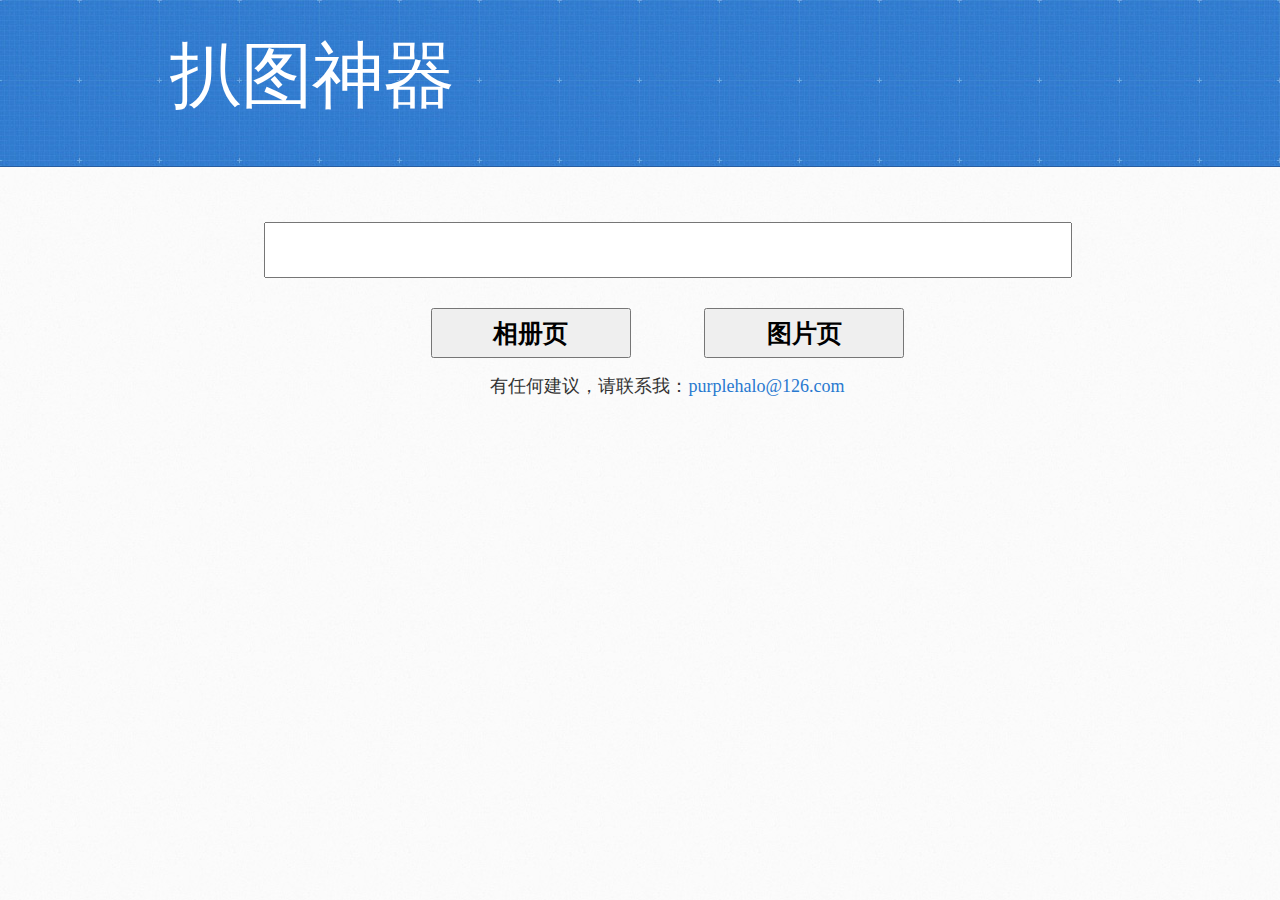
==== index.html @ 2a57a255 "弹窗间隔固定时间刷新" ====
﻿<!DOCTYPE html>
<html>
  <head>
    <meta charset='utf-8'>
    <meta http-equiv="X-UA-Compatible" content="chrome=1">
    <meta name="viewport" content="width=device-width, initial-scale=1, maximum-scale=1">
    <link href='javascripts/googleapiscss.css' rel='stylesheet' type='text/css'>
    <link rel="stylesheet" type="text/css" href="stylesheets/stylesheet.css" media="screen" />
    <link rel="stylesheet" type="text/css" href="stylesheets/pygment_trac.css" media="screen" />
    <link rel="stylesheet" type="text/css" href="stylesheets/print.css" media="print" />
	<link href="css/imagebrowser.css" type="text/css" rel="stylesheet" />
	<script type="text/javascript" src="js/yui-min.js"></script>
	<script type="text/javascript" src="js/config.js"></script>
	<script type="text/javascript" src="js/verifier.js"></script>
	<script type="text/javascript" src="js/synchro.js"></script>
	<script type="text/javascript" src="js/loader.js"></script>
	<script type="text/javascript" src="js/reader.js"></script>
    <!--[if lt IE 9]>
    <script src="//html5shiv.googlecode.com/svn/trunk/html5.js"></script>
    <![endif]-->

    <title>扒图神器</title>
  </head>

  <body>
    <header>
      <div class="inner">
        <h1>扒图神器</h1>
      </div>
    </header>
  <div id="control-box">
  	<input id="txt-url" type="text" />
	<div id="button-box">
  	  <input id="btn-submit-index" type="submit" value="相册页" />
  	  <input id="btn-submit-image" type="submit" value="图片页" />
	</div>
    <div id="msg-box">
	  有任何建议，请联系我：<a href="mailto:purplehalo@126.com">purplehalo@126.com</a>
	</div>
    </div>
  </div>
  <div id="gallery" style="display:none">
  	<div id="top-state">上一页</div>
	<ul id="loaded-images"></ul>
	<div id="bottom-alert"></div>
    <div id="bottom-state">下一页</div>
  </div>
  <div id="hide-windows">
  </div>
  </body>
</html>
---- javascripts/googleapiscss.css ----
@font-face {
  font-family: 'Architects Daughter';
  font-style: normal;
  font-weight: 400;
  src: local('Architects Daughter'), local('ArchitectsDaughter'), url(http://themes.googleusercontent.com/static/fonts/architectsdaughter/v4/RXTgOOQ9AAtaVOHxx0IUBOkI_DLF4EgbZt3mhU8gQFo.woff) format('woff');
}
---- stylesheets/stylesheet.css ----
/* http://meyerweb.com/eric/tools/css/reset/ 
   v2.0 | 20110126
   License: none (public domain)
*/
html, body, div, span, applet, object, iframe,
h1, h2, h3, h4, h5, h6, p, blockquote, pre,
a, abbr, acronym, address, big, cite, code,
del, dfn, em, img, ins, kbd, q, s, samp,
small, strike, strong, sub, sup, tt, var,
b, u, i, center,
dl, dt, dd, ol, ul, li,
fieldset, form, label, legend,
table, caption, tbody, tfoot, thead, tr, th, td,
article, aside, canvas, details, embed, 
figure, figcaption, footer, header, hgroup, 
menu, nav, output, ruby, section, summary,
time, mark, audio, video {
	margin: 0;
	padding: 0;
	border: 0;
	font-size: 100%;
	font: inherit;
	vertical-align: baseline;
}
/* HTML5 display-role reset for older browsers */
article, aside, details, figcaption, figure, 
footer, header, hgroup, menu, nav, section {
	display: block;
}
body {
	line-height: 1;
}
ol, ul {
	list-style: none;
}
blockquote, q {
	quotes: none;
}
blockquote:before, blockquote:after,
q:before, q:after {
	content: '';
	content: none;
}
table {
	border-collapse: collapse;
	border-spacing: 0;
}

/* LAYOUT STYLES */
body {
  font-size: 15px;
  line-height: 1.5; 
  background: #fafafa url(../images/body-bg.jpg) 0 0 repeat;
  font-family: 'Helvetica Neue', Helvetica, Arial, serif;
  font-weight: 400;
  color: #666;
}

a {
  color: #2879d0;
}
a:hover {
  color: #2268b2;
}

header {
  padding-top: 40px;
  padding-bottom: 40px;
  font-family: 'Architects Daughter', 'Helvetica Neue', Helvetica, Arial, serif; 
  background: #2e7bcf url(../images/header-bg.jpg) 0 0 repeat-x;
  border-bottom: solid 1px #275da1;
}

header h1 {
  letter-spacing: -1px;
  font-size: 72px;
  color: #fff;
  line-height: 1;
  margin-bottom: 0.2em;
  width: 540px;
}

header h2 {
  font-size: 26px;
  color: #9ddcff;
  font-weight: normal;
  line-height: 1.3;
  width: 540px;
  letter-spacing: 0;
}

.inner {
  position: relative;
  width: 940px;
  margin: 0 auto;
}

#content-wrapper {
  border-top: solid 1px #fff;
  padding-top: 30px;
}

#main-content {
  width: 690px;
  float: left;
}

#main-content img {
  max-width: 100%;
}

aside#sidebar {
  width: 200px;
  padding-left: 20px;
  min-height: 504px;
  float: right;
  background: transparent url(../images/sidebar-bg.jpg) 0 0 no-repeat;
  font-size: 12px;
  line-height: 1.3;
}

aside#sidebar p.repo-owner,
aside#sidebar p.repo-owner a {
  font-weight: bold;
}

#downloads {
  margin-bottom: 40px;
}

a.button {
  width: 134px;
  height: 58px;
  line-height: 1.2;
  font-size: 23px;
  color: #fff;
  padding-left: 68px;
  padding-top: 22px;
  font-family: 'Architects Daughter', 'Helvetica Neue', Helvetica, Arial, serif; 
}
a.button small {
  display: block;
  font-size: 11px;
}
header a.button {
  position: absolute;
  right: 0;
  top: 0;
  background: transparent url(../images/github-button.png) 0 0 no-repeat;
}
aside a.button {
  width: 138px;
  padding-left: 64px;
  display: block;
  background: transparent url(../images/download-button.png) 0 0 no-repeat;
  margin-bottom: 20px;
  font-size: 21px;
}

code, pre {
  font-family: Monaco, "Bitstream Vera Sans Mono", "Lucida Console", Terminal, monospace;
  color: #222;
  margin-bottom: 30px;
  font-size: 13px;
}

code {
  background-color: #f2f8fc;
  border: solid 1px #dbe7f3;
  padding: 0 3px;
}

pre {
  padding: 20px;
  background: #fff;
  text-shadow: none;
  overflow: auto;
  border: solid 1px #f2f2f2;
}
pre code {
  color: #2879d0;
  background-color: #fff;
  border: none;
  padding: 0;
}

ul, ol, dl {
  margin-bottom: 20px;
}


/* COMMON STYLES */

hr {
  height: 1px;
  line-height: 1px;
  margin-top: 1em;
  padding-bottom: 1em;
  border: none;
  background: transparent url('../images/hr.png') 0 0 no-repeat;
}

table {
  width: 100%;
  border: 1px solid #ebebeb;
}

th {
  font-weight: 500;
}

td {
  border: 1px solid #ebebeb;
  text-align: center; 
  font-weight: 300;
}

form {
  background: #f2f2f2;
  padding: 20px;
  
}


/* GENERAL ELEMENT TYPE STYLES */

#main-content h1 {
  font-family: 'Architects Daughter', 'Helvetica Neue', Helvetica, Arial, serif; 
  font-size: 2.8em;
  letter-spacing: -1px;
  color: #474747;
} 

#main-content h1:before {
  content: "/";
  color: #9ddcff;
  padding-right: 0.3em;
  margin-left: -0.9em;
}

#main-content h2 {
  font-family: 'Architects Daughter', 'Helvetica Neue', Helvetica, Arial, serif; 
  font-size: 22px;
  font-weight: bold;
  margin-bottom: 8px;
  color: #474747;
} 
#main-content h2:before {
  content: "//";
  color: #9ddcff;
  padding-right: 0.3em;
  margin-left: -1.5em;
}

#main-content h3 {
  font-family: 'Architects Daughter', 'Helvetica Neue', Helvetica, Arial, serif; 
  font-size: 18px;
  font-weight: bold;
  margin-top: 24px;
  margin-bottom: 8px;
  color: #474747;
} 
 
#main-content h3:before {
  content: "///";
  color: #9ddcff;
  padding-right: 0.3em;
  margin-left: -2em;
}

#main-content h4 {
  font-family: 'Architects Daughter', 'Helvetica Neue', Helvetica, Arial, serif; 
  font-size: 15px;
  font-weight: bold;
  color: #474747;
} 

h4:before {
  content: "////";
  color: #9ddcff;
  padding-right: 0.3em;
  margin-left: -2.8em;
}

#main-content h5 {
  font-family: 'Architects Daughter', 'Helvetica Neue', Helvetica, Arial, serif; 
  font-size: 14px;
  color: #474747;
} 
h5:before {
  content: "/////";
  color: #9ddcff;
  padding-right: 0.3em;
  margin-left: -3.2em;
}

#main-content h6 {
  font-family: 'Architects Daughter', 'Helvetica Neue', Helvetica, Arial, serif; 
  font-size: .8em;
  color: #474747;
} 
h6:before {
  content: "//////";
  color: #9ddcff;
  padding-right: 0.3em;
  margin-left: -3.7em;
}

p {
  margin-bottom: 20px;
}
 
a {
  text-decoration: none;
}

p a {
  font-weight: 400;
}

blockquote {
  font-size: 1.6em;
  border-left: 10px solid #e9e9e9;
  margin-bottom: 20px;
  padding: 0 0 0 30px;
}

ul {
  list-style: disc inside;
  padding-left: 20px;
}

ol {
  list-style: decimal inside;
  padding-left: 3px;
}

dl dd {
  font-style: italic;
  font-weight: 100;
}

footer {
  background: transparent url('../images/hr.png') 0 0 no-repeat;
  margin-top: 40px;
  padding-top: 20px;
  padding-bottom: 30px;
  font-size: 13px;
  color: #aaa;
}

footer a {
  color: #666;
}
footer a:hover {
  color: #444;
}

/* MISC */
.clearfix:after {
  clear: both;
  content: '.';
  display: block;
  visibility: hidden;
  height: 0;
}

.clearfix {display: inline-block;}
* html .clearfix {height: 1%;}
.clearfix {display: block;}

/* #Media Queries
================================================== */

/* Smaller than standard 960 (devices and browsers) */
@media only screen and (max-width: 959px) {}

/* Tablet Portrait size to standard 960 (devices and browsers) */
@media only screen and (min-width: 768px) and (max-width: 959px) {
  .inner {
    width: 740px;
  }
  header h1, header h2 {
    width: 340px;
  }
  header h1 {
    font-size: 60px;
  }
  header h2 {
    font-size: 30px;
  }
  #main-content {
    width: 490px;
  }
  #main-content h1:before,
  #main-content h2:before,
  #main-content h3:before,
  #main-content h4:before,
  #main-content h5:before,
  #main-content h6:before {
    content: none;
    padding-right: 0;
    margin-left: 0;
  }
}

/* All Mobile Sizes (devices and browser) */
@media only screen and (max-width: 767px) {
  .inner {
    width: 93%;
  }
  header {
    padding: 20px 0;
  }
  header .inner {
    position: relative;
  }
  header h1, header h2 {
    width: 100%;
  }
  header h1 {
    font-size: 48px;
  }
  header h2 {
    font-size: 24px;
  }
  header a.button {
    background-image: none;
    width: auto;
    height: auto;
    display: inline-block;
    margin-top: 15px;
    padding: 5px 10px;
    position: relative;
    text-align: center;
    font-size: 13px;
    line-height: 1;
    background-color: #9ddcff;
    color: #2879d0;
    -moz-border-radius: 5px;
    -webkit-border-radius: 5px;                     
    border-radius: 5px;    
  }
  header a.button small {
    font-size: 13px;
    display: inline;
  }
  #main-content,
  aside#sidebar {
    float: none;
    width: 100% ! important;
  }
  aside#sidebar {
    background-image: none;
    margin-top: 20px;
    border-top: solid 1px #ddd;
    padding: 20px 0;
    min-height: 0;
  }
  aside#sidebar a.button {
    display: none;
  }
  #main-content h1:before,
  #main-content h2:before,
  #main-content h3:before,
  #main-content h4:before,
  #main-content h5:before,
  #main-content h6:before {
    content: none;
    padding-right: 0;
    margin-left: 0;
  }
}

/* Mobile Landscape Size to Tablet Portrait (devices and browsers) */
@media only screen and (min-width: 480px) and (max-width: 767px) {}

/* Mobile Portrait Size to Mobile Landscape Size (devices and browsers) */
@media only screen and (max-width: 479px) {}
---- stylesheets/pygment_trac.css ----
.highlight  { background: #ffffff; }
.highlight .c { color: #999988; font-style: italic } /* Comment */
.highlight .err { color: #a61717; background-color: #e3d2d2 } /* Error */
.highlight .k { font-weight: bold } /* Keyword */
.highlight .o { font-weight: bold } /* Operator */
.highlight .cm { color: #999988; font-style: italic } /* Comment.Multiline */
.highlight .cp { color: #999999; font-weight: bold } /* Comment.Preproc */
.highlight .c1 { color: #999988; font-style: italic } /* Comment.Single */
.highlight .cs { color: #999999; font-weight: bold; font-style: italic } /* Comment.Special */
.highlight .gd { color: #000000; background-color: #ffdddd } /* Generic.Deleted */
.highlight .gd .x { color: #000000; background-color: #ffaaaa } /* Generic.Deleted.Specific */
.highlight .ge { font-style: italic } /* Generic.Emph */
.highlight .gr { color: #aa0000 } /* Generic.Error */
.highlight .gh { color: #999999 } /* Generic.Heading */
.highlight .gi { color: #000000; background-color: #ddffdd } /* Generic.Inserted */
.highlight .gi .x { color: #000000; background-color: #aaffaa } /* Generic.Inserted.Specific */
.highlight .go { color: #888888 } /* Generic.Output */
.highlight .gp { color: #555555 } /* Generic.Prompt */
.highlight .gs { font-weight: bold } /* Generic.Strong */
.highlight .gu { color: #800080; font-weight: bold; } /* Generic.Subheading */
.highlight .gt { color: #aa0000 } /* Generic.Traceback */
.highlight .kc { font-weight: bold } /* Keyword.Constant */
.highlight .kd { font-weight: bold } /* Keyword.Declaration */
.highlight .kn { font-weight: bold } /* Keyword.Namespace */
.highlight .kp { font-weight: bold } /* Keyword.Pseudo */
.highlight .kr { font-weight: bold } /* Keyword.Reserved */
.highlight .kt { color: #445588; font-weight: bold } /* Keyword.Type */
.highlight .m { color: #009999 } /* Literal.Number */
.highlight .s { color: #d14 } /* Literal.String */
.highlight .na { color: #008080 } /* Name.Attribute */
.highlight .nb { color: #0086B3 } /* Name.Builtin */
.highlight .nc { color: #445588; font-weight: bold } /* Name.Class */
.highlight .no { color: #008080 } /* Name.Constant */
.highlight .ni { color: #800080 } /* Name.Entity */
.highlight .ne { color: #990000; font-weight: bold } /* Name.Exception */
.highlight .nf { color: #990000; font-weight: bold } /* Name.Function */
.highlight .nn { color: #555555 } /* Name.Namespace */
.highlight .nt { color: #000080 } /* Name.Tag */
.highlight .nv { color: #008080 } /* Name.Variable */
.highlight .ow { font-weight: bold } /* Operator.Word */
.highlight .w { color: #bbbbbb } /* Text.Whitespace */
.highlight .mf { color: #009999 } /* Literal.Number.Float */
.highlight .mh { color: #009999 } /* Literal.Number.Hex */
.highlight .mi { color: #009999 } /* Literal.Number.Integer */
.highlight .mo { color: #009999 } /* Literal.Number.Oct */
.highlight .sb { color: #d14 } /* Literal.String.Backtick */
.highlight .sc { color: #d14 } /* Literal.String.Char */
.highlight .sd { color: #d14 } /* Literal.String.Doc */
.highlight .s2 { color: #d14 } /* Literal.String.Double */
.highlight .se { color: #d14 } /* Literal.String.Escape */
.highlight .sh { color: #d14 } /* Literal.String.Heredoc */
.highlight .si { color: #d14 } /* Literal.String.Interpol */
.highlight .sx { color: #d14 } /* Literal.String.Other */
.highlight .sr { color: #009926 } /* Literal.String.Regex */
.highlight .s1 { color: #d14 } /* Literal.String.Single */
.highlight .ss { color: #990073 } /* Literal.String.Symbol */
.highlight .bp { color: #999999 } /* Name.Builtin.Pseudo */
.highlight .vc { color: #008080 } /* Name.Variable.Class */
.highlight .vg { color: #008080 } /* Name.Variable.Global */
.highlight .vi { color: #008080 } /* Name.Variable.Instance */
.highlight .il { color: #009999 } /* Literal.Number.Integer.Long */

.type-csharp .highlight .k { color: #0000FF }
.type-csharp .highlight .kt { color: #0000FF }
.type-csharp .highlight .nf { color: #000000; font-weight: normal }
.type-csharp .highlight .nc { color: #2B91AF }
.type-csharp .highlight .nn { color: #000000 }
.type-csharp .highlight .s { color: #A31515 }
.type-csharp .highlight .sc { color: #A31515 }
---- stylesheets/print.css ----
html, body, div, span, applet, object, iframe,
h1, h2, h3, h4, h5, h6, p, blockquote, pre,
a, abbr, acronym, address, big, cite, code,
del, dfn, em, img, ins, kbd, q, s, samp,
small, strike, strong, sub, sup, tt, var,
b, u, i, center,
dl, dt, dd, ol, ul, li,
fieldset, form, label, legend,
table, caption, tbody, tfoot, thead, tr, th, td,
article, aside, canvas, details, embed, 
figure, figcaption, footer, header, hgroup, 
menu, nav, output, ruby, section, summary,
time, mark, audio, video {
  margin: 0;
  padding: 0;
  border: 0;
  font-size: 100%;
  font: inherit;
  vertical-align: baseline;
}
/* HTML5 display-role reset for older browsers */
article, aside, details, figcaption, figure, 
footer, header, hgroup, menu, nav, section {
  display: block;
}
body {
  line-height: 1;
}
ol, ul {
  list-style: none;
}
blockquote, q {
  quotes: none;
}
blockquote:before, blockquote:after,
q:before, q:after {
  content: '';
  content: none;
}
table {
  border-collapse: collapse;
  border-spacing: 0;
}
body {
  font-size: 13px;
  line-height: 1.5; 
  font-family: 'Helvetica Neue', Helvetica, Arial, serif;
  color: #000;
}

a {
  color: #d5000d;
  font-weight: bold;
}

header {
  padding-top: 35px;
  padding-bottom: 10px;
}

header h1 {
  font-weight: bold;
  letter-spacing: -1px;
  font-size: 48px;
  color: #303030;
  line-height: 1.2;
}

header h2 {
  letter-spacing: -1px;
  font-size: 24px;
  color: #aaa;
  font-weight: normal;
  line-height: 1.3;
}
#downloads {
  display: none;
}
#main_content {
  padding-top: 20px;
}

code, pre {
  font-family: Monaco, "Bitstream Vera Sans Mono", "Lucida Console", Terminal;
  color: #222;
  margin-bottom: 30px;
  font-size: 12px;
}

code {
  padding: 0 3px;
}

pre {
  border: solid 1px #ddd;
  padding: 20px;
  overflow: auto;
}
pre code {
  padding: 0;
}

ul, ol, dl {
  margin-bottom: 20px;
}


/* COMMON STYLES */

table {
  width: 100%;
  border: 1px solid #ebebeb;
}

th {
  font-weight: 500;
}

td {
  border: 1px solid #ebebeb;
  text-align: center; 
  font-weight: 300;
}

form {
  background: #f2f2f2;
  padding: 20px;
  
}


/* GENERAL ELEMENT TYPE STYLES */

h1 {
  font-size: 2.8em;
} 

h2 {
  font-size: 22px;
  font-weight: bold;
  color: #303030;
  margin-bottom: 8px;
} 

h3 {
  color: #d5000d;
  font-size: 18px;
  font-weight: bold;
  margin-bottom: 8px;
} 
 
h4 {
  font-size: 16px;
  color: #303030;
  font-weight: bold;
} 

h5 {
  font-size: 1em;
  color: #303030;
} 

h6 {
  font-size: .8em;
  color: #303030;
} 

p {
  font-weight: 300;
  margin-bottom: 20px;
}
 
a {
  text-decoration: none;
}

p a {
  font-weight: 400;
}

blockquote {
  font-size: 1.6em;
  border-left: 10px solid #e9e9e9;
  margin-bottom: 20px;
  padding: 0 0 0 30px;
}

ul li {
  list-style: disc inside;
  padding-left: 20px;
}

ol li {
  list-style: decimal inside;
  padding-left: 3px;
}

dl dd {
  font-style: italic;
  font-weight: 100;
}

footer {
  margin-top: 40px;
  padding-top: 20px;
  padding-bottom: 30px;
  font-size: 13px;
  color: #aaa;
}

footer a {
  color: #666;
}

/* MISC */
.clearfix:after {
  clear: both;
  content: '.';
  display: block;
  visibility: hidden;
  height: 0;
}

.clearfix {display: inline-block;}
* html .clearfix {height: 1%;}
.clearfix {display: block;}
---- css/imagebrowser.css ----
﻿div {
	margin-top:0;
	margin-left:0;
	margin-bottom:0;
	margin-right:0;
	cursor: default;
	font-family:"microsoft yahei",simhei;
}
#control-box {
	padding-top: 55px;
	padding-left: 55px;
	text-align: center;
}
#control-box input {
	font-size: 17px;
	width: 30px;
	height: 50px;
}
#control-box input[type="text"] {
	width: 800px;
}
#control-box input[type="submit"] {
	width: 200px;
	font-size: 25px;
	font-weight: bold;
	margin-right: 35px;
	margin-left: 35px;
}
#button-box {
	padding-top: 30px;
}
#top-state, #bottom-state {
	padding-top: 15px;
	padding-bottom: 15px;
	font-size: 31px;
	font-weight: bold;
	text-align: center;
	border: 2px solid #337ED1;
	background-color: #63AAE8;
	color: #FFFFFF;
}
#loaded-images {
	padding-top: 45px;
}
#loaded-images li {
	text-align: center;
	list-style-type: none;
}

#loaded-images img {
	-moz-box-shadow:1px 1px 3px #333333, 0px 0px 1px #333333; -webkit-box-shadow:1px 1px 3px #333333, 0px 0px 1px #333333;
	box-shadow:1px 1px 3px #333333, 0px 0px 1px #333333;
	margin-top: 15px;
	margin-bottom: 15px;
	background-color: #FFFFFF;
	background-image: url(loading.gif);
	background-repeat: no-repeat;
	background-position: center center;
}
#msg-box {
	font-size: 18px;
	color: #333333;
	text-align: center;
	padding-top: 15px;
}
#bottom-alert {
	font-size: 27px;
	color: #000000;
	text-align: center;
}
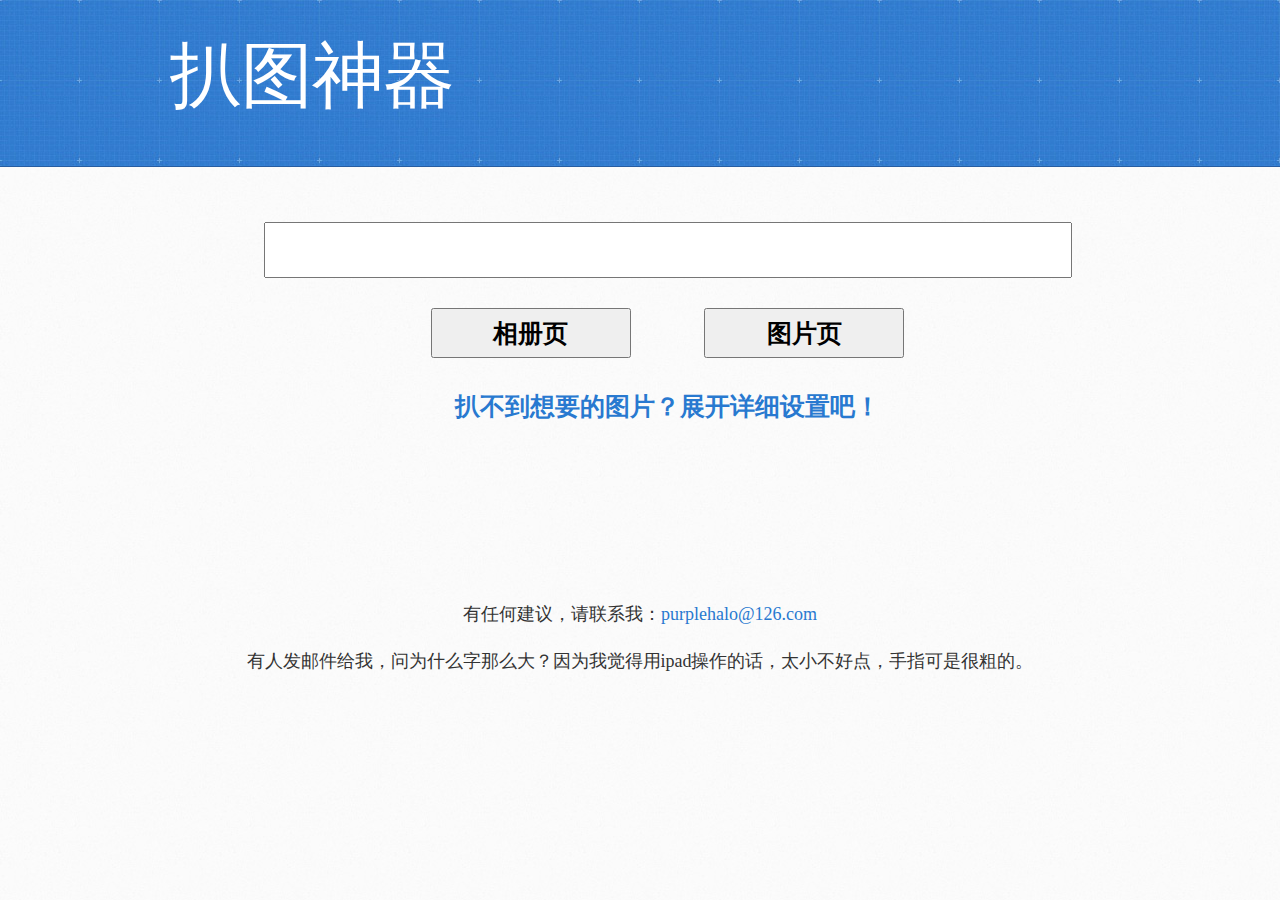
==== commit bf4c9e33: "增加详细菜单" ====
--- a/index.html
+++ b/index.html
@@ -34,10 +34,60 @@
   	  <input id="btn-submit-index" type="submit" value="相册页" />
   	  <input id="btn-submit-image" type="submit" value="图片页" />
 	</div>
-    <div id="msg-box">
-	  有任何建议，请联系我：<a href="mailto:purplehalo@126.com">purplehalo@126.com</a>
+	<div class="attr-err" id="setting-err" style="display:none">你的设置有错误，打开详细设置菜单查看吧。</div>
+	<a id="setting-button" href="#">扒不到想要的图片？展开详细设置吧！</a>
+	<div id="setting" style="display:none">
+		<div class="attr-box">
+			<label>每页显示</label><input type="text" class="attr-short" name="countPerPage" value="15"/><label>张图片</label>
+			<div class="attr-err" id="err-countPerPage" style="display:none"></div>
+			<div class="attr-msg">范围 1~100</div>
+		</div>
+		<div class="attr-box">
+			<label>当前页数</label><input type="text" class="attr-short" name="startPage" value="0"/>
+			<div class="attr-err" id="err-startPage" style="display:none"></div>
+			<div class="attr-msg">
+				输入网址对应相册的哪一页，准确输入可以提高命中率。<br/>
+				如果不输入（保留0），系统会根据网页的情况自动分析当前的页数，但是这种分析可能很不准。<br/>
+				（目前支持中文、英文、日文，其他语言肯定是测不准的）
+			</div>
+		</div>
+		<div class="attr-box">
+			<label>开启严格模式</label><input type="checkbox" class="attr-short" name="strictModel" checked />
+			<div class="attr-err" id="err-strictModel" style="display:none"></div>
+			<div class="attr-msg">
+				开启严格模式后，在搜索相册时，仅仅进入可以由图片点进去的项。关闭严格模式后，则进入每一个可进入的链接。<br/>
+				严格模式下，搜到与目标无关的图片会少一些，但是有可能什么也搜不到。
+			</div>
+		</div>
+		<div class="attr-box">
+			<label>破解反盗链模式</label><br/>
+			<input type="radio" class="attr-short" name="crackHotlinking" value="none"/><label>无</label><br/>
+			<div class="attr-msg">出图速度最快，但可能无法观看图片。</div>
+			<input type="radio" class="attr-short" name="crackHotlinking" value="ajax" /><label>伪装访问</label><br/>
+			<div class="attr-msg">出图速度稍稍降低，但具有一定破解反盗链的能力。</div>
+			<input type="radio" class="attr-short" name="crackHotlinking" value="window" checked/><label>弹窗访问</label><br/>
+			<div class="attr-msg">
+				出图速度最慢，且会弹出一个窗口，但具有最强的破解反盗链能力。<br/>
+				在该模式下，会弹出一个小窗口。如果该窗口无法弹出，该模式也将不其作用。<br/>
+				因此，如果你的浏览器有阻止弹窗功能，请暂时关闭该功能。
+			</div>
+			<div class="attr-err" id="err-crackHotlinking" style="display:none"></div>
+			<label>弹窗访问模式下每隔多少</label><input class="attr-short" type="text" name="windowRefreshInterval" value="2500" /><label><b>毫秒</b>刷出一张图片</label>
+			<div class="attr-err" id="err-windowRefreshInterval" style="display:none"></div>
+			<div class="attr-msg">
+				时间越长，破解反盗链的几率越高，但这也意味着你需要等待更久。请根据自己的网速以及目标网站自行调整。
+			</div>
+		</div>
+		<div class="attr-box">
+			<label>过滤这个尺寸以下的图片：宽</label>
+			<input class="attr-short" type="text" name="minWidth" value="55"/>
+			<label> x 高</label>
+			<input class="attr-short" type="text" name="minHeight" value="55"/>
+			<div class="attr-err" id="err-minWidth" style="display:none"></div>
+			<div class="attr-err" id="err-minHeight" style="display:none"></div>
+			<div class="attr-msg">这个尺寸以下的图片，将会被抛弃。</div>
+		</div>
 	</div>
-    </div>
   </div>
   <div id="gallery" style="display:none">
   	<div id="top-state">上一页</div>
@@ -47,5 +97,10 @@
   </div>
   <div id="hide-windows">
   </div>
+  
+  <div id="msg-box">
+	<p>有任何建议，请联系我：<a href="mailto:purplehalo@126.com">purplehalo@126.com</a></p>
+    <p>有人发邮件给我，问为什么字那么大？因为我觉得用ipad操作的话，太小不好点，手指可是很粗的。</p>
+  </div>
   </body>
 </html>--- a/css/imagebrowser.css
+++ b/css/imagebrowser.css
@@ -13,11 +13,13 @@
 }
 #control-box input {
 	font-size: 17px;
-	width: 30px;
 	height: 50px;
 }
+#txt-url {
+	width: 800px;
+}
 #control-box input[type="text"] {
-	width: 800px;
+	
 }
 #control-box input[type="submit"] {
 	width: 200px;
@@ -28,6 +30,7 @@
 }
 #button-box {
 	padding-top: 30px;
+	padding-bottom: 30px;
 }
 #top-state, #bottom-state {
 	padding-top: 15px;
@@ -61,10 +64,56 @@
 	font-size: 18px;
 	color: #333333;
 	text-align: center;
-	padding-top: 15px;
+	padding-top: 175px;
+	padding-bottom: 75px;
 }
 #bottom-alert {
 	font-size: 27px;
 	color: #000000;
 	text-align: center;
 }
+#setting {
+	text-align: center;
+	width: 100%;
+}
+
+.attr-box {
+	text-align: left;
+	border: 2px dashed #357DD1;
+	margin-top: 35px;
+	padding: 21px;
+	color: #000000;
+	margin-right: 35px;
+}
+.attr-box label {
+	font-size: 31px;
+	padding-left: 11px;
+	padding-right: 11px;
+}
+
+.attr-box input[type="text"] {
+	height: 25px;
+	text-align: center;
+}
+.attr-short {
+	width: 55px;
+	font-size: 21px;
+}
+.attr-err {
+	color: #FF0000;
+	font-weight: bolder;
+	font-size: 25px;
+	background-color: #FF9900;
+	padding-top: 5px;
+	padding-right: 35px;
+	padding-bottom: 5px;
+	padding-left: 35px;
+}
+.attr-msg {
+	padding-top: 11px;
+	padding-bottom: 5px;
+}
+#setting-button {
+	font-size: 25px;
+	font-weight: bold;
+}
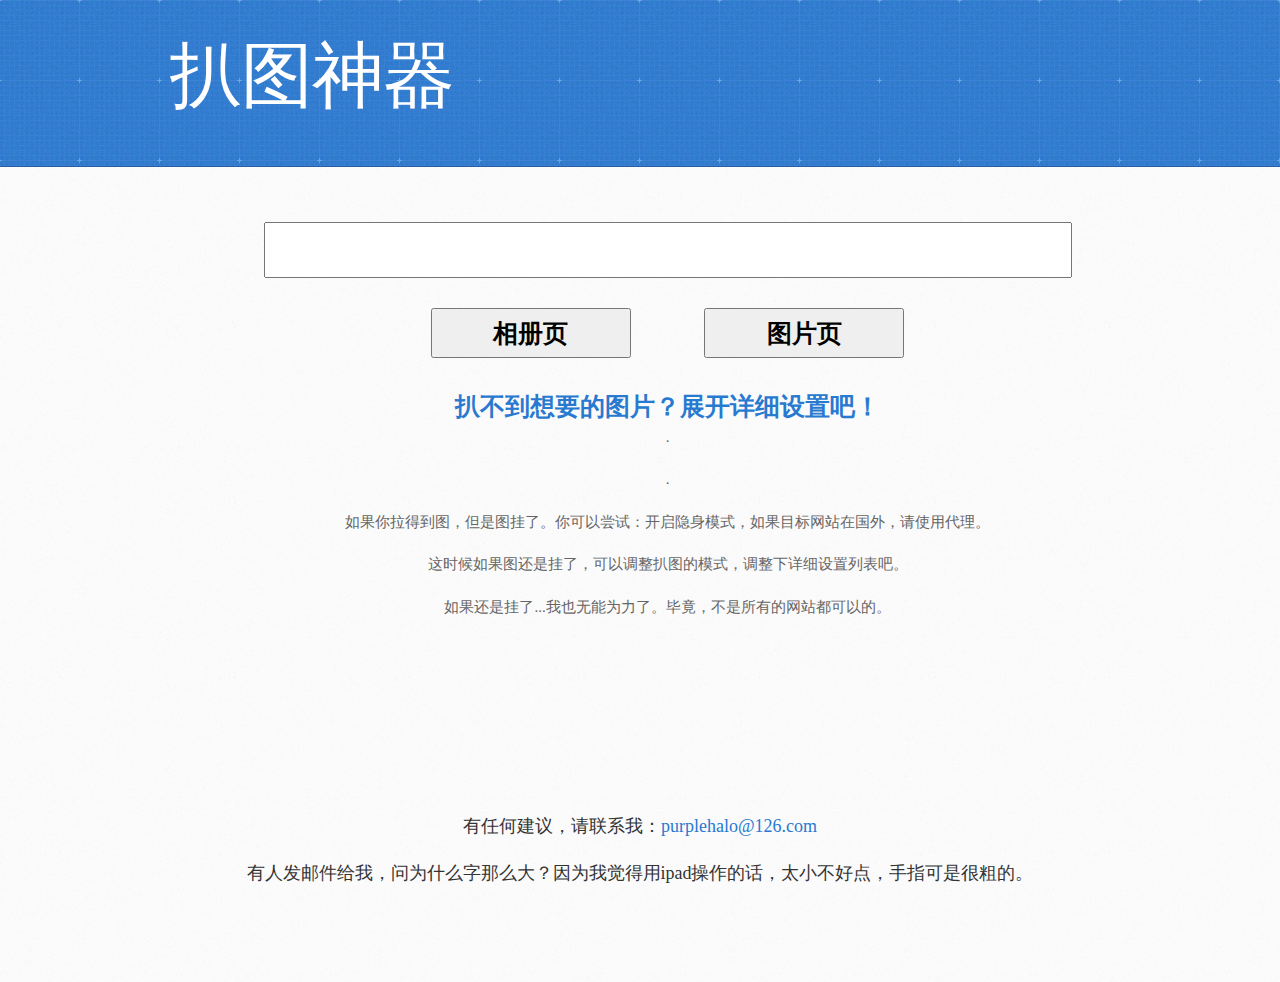
==== commit db286de9: "文字提示" ====
--- a/index.html
+++ b/index.html
@@ -61,11 +61,11 @@
 		</div>
 		<div class="attr-box">
 			<label>破解反盗链模式</label><br/>
-			<input type="radio" class="attr-short" name="crackHotlinking" value="none"/><label>无</label><br/>
+			<input type="radio" class="attr-short" name="crackHotlinking" value="none" checked/><label>无</label><br/>
 			<div class="attr-msg">出图速度最快，但可能无法观看图片。</div>
 			<input type="radio" class="attr-short" name="crackHotlinking" value="ajax" /><label>伪装访问</label><br/>
 			<div class="attr-msg">出图速度稍稍降低，但具有一定破解反盗链的能力。</div>
-			<input type="radio" class="attr-short" name="crackHotlinking" value="window" checked/><label>弹窗访问</label><br/>
+			<input type="radio" class="attr-short" name="crackHotlinking" value="window"/><label>弹窗访问</label><br/>
 			<div class="attr-msg">
 				出图速度最慢，且会弹出一个窗口，但具有最强的破解反盗链能力。<br/>
 				在该模式下，会弹出一个小窗口。如果该窗口无法弹出，该模式也将不其作用。<br/>
@@ -75,7 +75,8 @@
 			<label>弹窗访问模式下每隔多少</label><input class="attr-short" type="text" name="windowRefreshInterval" value="2500" /><label><b>毫秒</b>刷出一张图片</label>
 			<div class="attr-err" id="err-windowRefreshInterval" style="display:none"></div>
 			<div class="attr-msg">
-				时间越长，破解反盗链的几率越高，但这也意味着你需要等待更久。请根据自己的网速以及目标网站自行调整。
+				时间越长，破解反盗链的几率越高，但这也意味着你需要等待更久。请根据自己的网速以及目标网站自行调整。<br/></br>
+				ps: 有的网站会判断你的行为，如果你拉图太快会惩罚你的IP哦！如果真是这种网站，就把时间设置长一点，设置为1分钟（60000毫秒)也不为过。
 			</div>
 		</div>
 		<div class="attr-box">
@@ -87,6 +88,12 @@
 			<div class="attr-err" id="err-minHeight" style="display:none"></div>
 			<div class="attr-msg">这个尺寸以下的图片，将会被抛弃。</div>
 		</div>
+	</div>
+	<div>
+		<p>.</p><p>.</p>
+		<p>如果你拉得到图，但是图挂了。你可以尝试：开启隐身模式，如果目标网站在国外，请使用代理。</p>
+		<p>这时候如果图还是挂了，可以调整扒图的模式，调整下详细设置列表吧。</p>
+		<p>如果还是挂了...我也无能为力了。毕竟，不是所有的网站都可以的。</p>
 	</div>
   </div>
   <div id="gallery" style="display:none">
--- a/css/imagebrowser.css
+++ b/css/imagebrowser.css
@@ -50,7 +50,7 @@
 	list-style-type: none;
 }
 
-#loaded-images img {
+#loaded-images img, #loaded-images object {
 	-moz-box-shadow:1px 1px 3px #333333, 0px 0px 1px #333333; -webkit-box-shadow:1px 1px 3px #333333, 0px 0px 1px #333333;
 	box-shadow:1px 1px 3px #333333, 0px 0px 1px #333333;
 	margin-top: 15px;
